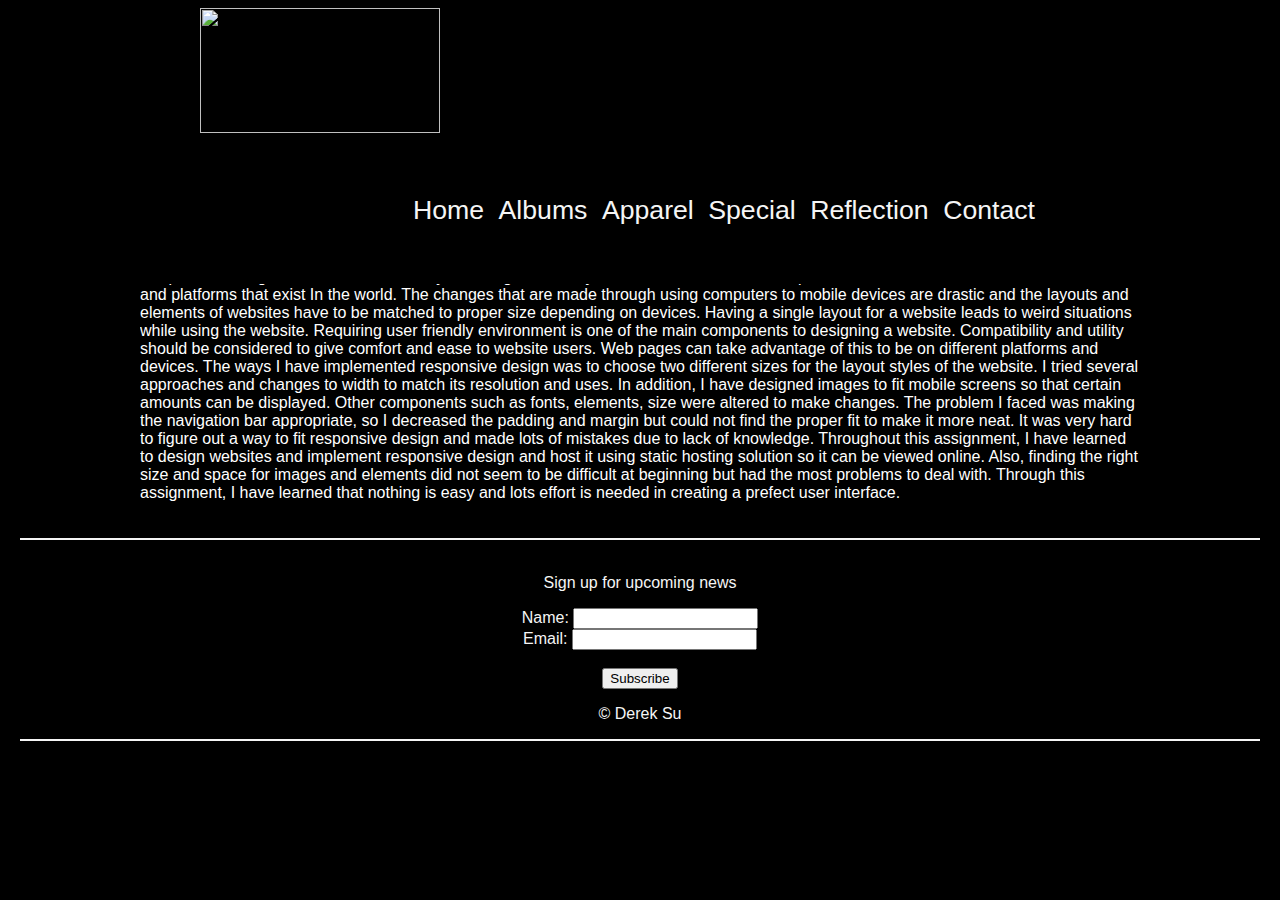
==== reflection.html @ 3857fb4d "Add files via upload" ====
<!DOCTYPE html>
<html lang="en">
<head>
    <title> WEB222 Derek Su </title>
    <meta charset="UTF-8" />
    <link rel='stylesheet' href='styles.css' />
    <meta name="viewport" content="width=device-width, initial-scale=1.0">
</head>

<body>
    <header>
        <div id="banner">
            <a href="index.html" id="logoLink">
                <img id="logo" src="image\logo.jpg">
            </a>      
            <div class="navbar" id="navWrapper">
            <nav>
                <ul id="nav">
                    <li><a href="index.html" class="b">Home</a></li>
                    <li><a href="Albums.html" class="b">Albums</a></li>
                    <li><a href="Apparel.html" class="b">Apparel</a></li>
                    <li><a href="Special.html" class="b">Special</a></li>
                    <li><a href="reflection.html" class="b">Reflection</a></li>
                    <li><a href="contact.html" class="b">Contact</a></li>
                </ul>
            </nav>
        </div>
        </div>
    </header>

    <div class="title">
            <p class="reflection">
                Reflection
            </p>
            <hr class="Line">
        </div>
        <div class="input">
            <p class="reflection">
                    Responsive design defines as the flexibility around grids and layouts of different devices and platforms. 
                    There are lots of different screen size and platforms that exist In the world. 
                    The changes that are made through using computers to mobile devices are drastic and the layouts and elements
                    of websites have to be matched to proper size depending on devices. 
                    Having a single layout for a website leads to weird situations while using the website. 
                    Requiring user friendly environment is one of the main components to designing a website. 
                    Compatibility and utility should be considered to give comfort and ease to website users.
                    Web pages can take advantage of this to be on different platforms and devices.
                    The ways I have implemented responsive design was to choose two different sizes for the layout styles of the website.
                    I tried several approaches and changes to width to match its resolution and uses. 
                    In addition, I have designed images to fit mobile screens so that certain amounts can be displayed. 
                    Other components such as fonts, elements, size were altered to make changes. The problem I faced was making 
                    the navigation bar appropriate, so I decreased the padding and margin but could not find the proper fit to make it more 
                    neat. It was very hard to figure out a way to fit responsive design and made lots of mistakes due to lack of knowledge.
                    Throughout this assignment, I have learned to design websites and implement responsive design and host it using 
                    static hosting solution so it can be viewed online. Also, finding the right size and space for images and elements 
                    did not seem to be difficult at beginning but had the most problems to deal with. Through this assignment, 
                    I have learned that nothing is easy and lots effort is needed in creating a prefect user interface. 
                    
            </p>
        </div>
  


    <footer>
        <div class="footer">
            <br>
            
                <form class= "subscribe" action="https://formspree.io/xwknzanr" method="POST">
                    <p class="footerstyle">Sign up for upcoming news</p>
                    Name: <input type="text" name="name"><br>
                    Email: <input type="email" name="email"><br>
                    <br><input type="submit" value="Subscribe">
                  </form>
            <p class="footerstyle">&copy; Derek Su</p>
                </div>
            </a>
        </div>
    </footer>

</body>

</html>
---- styles.css ----
@media screen and (min-width:1000px) {
    
    body {
        font-family: Arial, Helvetica, sans-serif;
        width: 100%;
        height: auto;
        margin: auto;
        overflow: auto;
        background-color:black;
    }
   
    header {
        position: fixed;
        top: 0;
        left: 0;
        width: 100%;
        z-index: 999;
    }

    div#banner {
        width: 100%;
        line-height: 140px;
        background-color:black;
        position: fixed;
        
    }

    img#logo {
        width: 240px;
        height: 125px;
        padding-left: 200px;
        vertical-align: middle;
        position: relative;
    }

    div.navbar {
        position: relative;
        overflow: hidden;
        float: right;
    }

    nav ul {
        padding-right: 240px;
        padding-left: 0;
        float: right;
        margin: 0;
    }

    nav ul li {
        padding: 5px;
        display: inline;
        font-size: 20pt;
        font-family: Arial, Helvetica, sans-serif;
    }

    a.b {
        text-decoration: none;
        list-style: none;
        color: whitesmoke;
    }

    div.title  {
        color: whitesmoke;
        width: 1000px;
        padding-top: 170px;
        margin-left: auto;
        margin-right: auto;
    }

    hr.Line { 
        display: block;
        margin-top: 0;
        margin-bottom: 20px;;
        margin-left: auto;
        margin-right: auto;
        border-style: solid;
        border-width: .5px;
        border-color: white;
    }


    div.block {
        background-color: black;
        width: 1050px;
        height: auto;
        margin: auto;
        overflow: hidden;
    }


    p.category {
        font-size: 20pt;
        font-style: bold;
        font-family: Arial, Helvetica, sans-serif;
        margin: 0px;
        padding-top: 20px;
        padding-bottom: 10px;
        color: white; 
    }

  
    div.images {
        width: 230px;
        height: 500px;
        margin: 0;
        padding-right: 26px;
        float: left;
        position: relative;
    }

    div.widin {
        width: 1030px;
        
    }

    img {
        min-width: 200px;
        width: 250px;
        height: 250px;
    }

  
    div.Name {
        width: 230px;
        height: auto;
        padding-top: 10px;
        padding-bottom: 50px;
    }

    span.x {
        height: auto;
    }

    p.Title {
        font-family: Arial, Helvetica, sans-serif;
        color: whitesmoke;
        font-size: 16pt;
        font-weight: bold;
        text-align: center;
        margin: 0px;
    }
    p.description {
        font-family: Arial, Helvetica, sans-serif;
        color: white;
        font-size: 12pt;
        text-align: center;
        margin: 0px;
    }

    p.reflection{
        font-family: Arial, Helvetica, sans-serif;
        color: white;
    }

    a.Style {
        text-decoration: none;
        list-style: none;
        color: white;
    }

    p.price {
        color: white;
        text-align: center;
        margin: 0px;
    }

    span.Price {
        font-family: Arial, Helvetica, sans-serif;
        font-size: 14pt;
    }



    
       div.footer {
        background: black;
        border-top: whitesmoke solid 2px;
        border-bottom: whitesmoke solid 2px;
        width: 100%;
        min-width: 0;
        bottom: 0;
        margin: auto;
        float: left;
        text-align: center;
        position: relative;
    }
    footer{
        font-family: Arial, Helvetica, sans-serif;
        color: whitesmoke;
        padding: 20px;
    }

    p.footerstyle {
        font-family: Arial, Helvetica, sans-serif;
        color: whitesmoke;
        padding: 0;
    }

    div.subscribe {
        width: 100%;
        font-family: Arial, Helvetica, sans-serif;
        font-size: 14pt;
        color: black;
        padding-bottom: 40px;
        margin: 0;
    }



div.input {
    background-color: black;
    width: 1000px;
    padding-top: 10px;
    height: auto;
    margin: auto;
    overflow: hidden;
}

hr.line { 
    display: block;
    margin-top: 0.5em;
    margin-bottom: 0.5em;
    margin-left: auto;
    margin-right: auto;
    border-style: inset;
    border-width: .5px;
    border-color: #dfe2e5
}
div.inputbox {
    position: relative;
    width: 100%;
    display: table;
    color: #7b7e81;
    margin-bottom: 1.5em;
}
input.inputboxes {
    font-family: Arial, Helvetica, sans-serif;
    color: #212224;
    font-size: 12pt;
    font-style: bold;
    width: 50%;
    height: 50px;
    padding: 12px 20px;
    margin-bottom: 1.5em;
    display: inline-block;
    border: 1px solid grey;
    border-radius: 5px;
    box-sizing: border-box;
    position: relative;
}
#msg {
    margin: 0px; 
    height: 100px; 
    width: 500px;
}
}
@media screen and (max-width: 414px) {
    header {
        top: 0;
        left: 0;
        width: 100%;
        overflow: auto;
        position: relative;
    }
    body {
        font-family: Arial, Helvetica, sans-serif;
        width: 100%;
        height: auto;
        margin: 0;
        overflow: auto;
        background-color: #fcf8e8;
    }

    div#banner {
        width: 414px;
        line-height: 80px;
        background-color:black;
        position: relative;
        
    }

    img#logo {
        width: 120px;
        height: 60px;
        padding-left: 80px;
        vertical-align: middle;
        position: relative;
    }

    div.navbar {

        overflow: hidden;
        float: right;
    }

    nav ul {
        padding-right: 100px;
        padding-left: 0;
        float: right;
        margin: 0;
    }

    nav ul li {
        padding: 20px;
        display: inline;
        font-size: 20pt;
        font-family: Arial, Helvetica, sans-serif;
    }



    div.title  {
        width: 414px;
        padding-top: 10px;
        margin-left: auto;
        margin-right: auto;
    }

    hr.Line { 
        display: block;
        margin-top: 0;
        margin-bottom: 50px;
        margin-left: 20px;
        margin-right: 20px;
        border-style: solid;
        border-width: .5px;
        border-color: black;
    }


    div.block {
        background-color: #fcf8e8;
        width: 414px;
        padding-top: 20px;
        height: auto;
        margin: 20px;
        overflow: hidden;
        padding-bottom: 60px;
    }

 
    p.category {
        font-size: 20pt;
        font-style: bold;
        font-family: Arial, Helvetica, sans-serif;
        margin-left: 20px;
        padding-top: 10px;
        padding-bottom: 10px;
    }

    /** Images **/
    div.images {
        width: 180px;
        height: 400px;
        margin-right: 20px;
        float: left;
        position: relative;
    
    }
   

    div.widin {
        width: 100%;
    }

    img {

        width: 170px;
        height: 200px;
    }

    /** Product Title **/
    div.Name {
        width: 170px;
        height: auto;
        padding-top: 10px;
        padding-bottom: 50px;
    }

    span.x {
        height: auto;
    }

    p.Title {
        font-family: Arial, Helvetica, sans-serif;
        color: whitesmoke;
        font-size: 16pt;
        font-weight: bold;
        text-align: center;
        margin: 0px;
    }


    /** Footer **/
    div.footer {
        background: whitesmoke;
        width: 100%;
        float: left;
        text-align: center;
        position: relative;
    }
    footer{
        font-family: Arial, Helvetica, sans-serif;
        color: white;
        padding: 10px;
    }

    p.footerstyle {
        font-family: Arial, Helvetica, sans-serif;
        color: Black;
        padding: 10px;
    }

    div.subscribe {
        width: 100%;
        font-family: Arial, Helvetica, sans-serif;
        font-size: 14pt;
        color: black;
    }

/*--- Contact---*/

div.input {
    background-color: #fcf8e8;
    width: 414px;
    padding-top: 4px;
    height: auto;
    margin: auto;
    overflow: hidden;
}

hr.line { 
    display: block;
    margin-top: 0.5em;
    margin-bottom: 0.5em;
    margin-left: auto;
    margin-right: auto;
    border-style: inset;
    border-width: .5px;
    border-color: #dfe2e5
}
div.inputbox {
    position: relative;
    width: 100%;
    display: table;
    color: #7b7e81;
    margin-bottom: 1.5em;
}
input.inputboxes {

    font-family: Arial, Helvetica, sans-serif;
    color: black;
    font-size: 12pt;
    font-style: bold;
    width: 50%;
    height: 50px;
    padding: 12px 20px;
    margin-bottom: 1.5em;
    display: inline-block;
    border: 1px solid black;
    border-radius: 5px;
    box-sizing: border-box;
    position: relative;
}
#msg {
    margin: 0px; 
    height: 100px; 
    width: 500px;
}
}
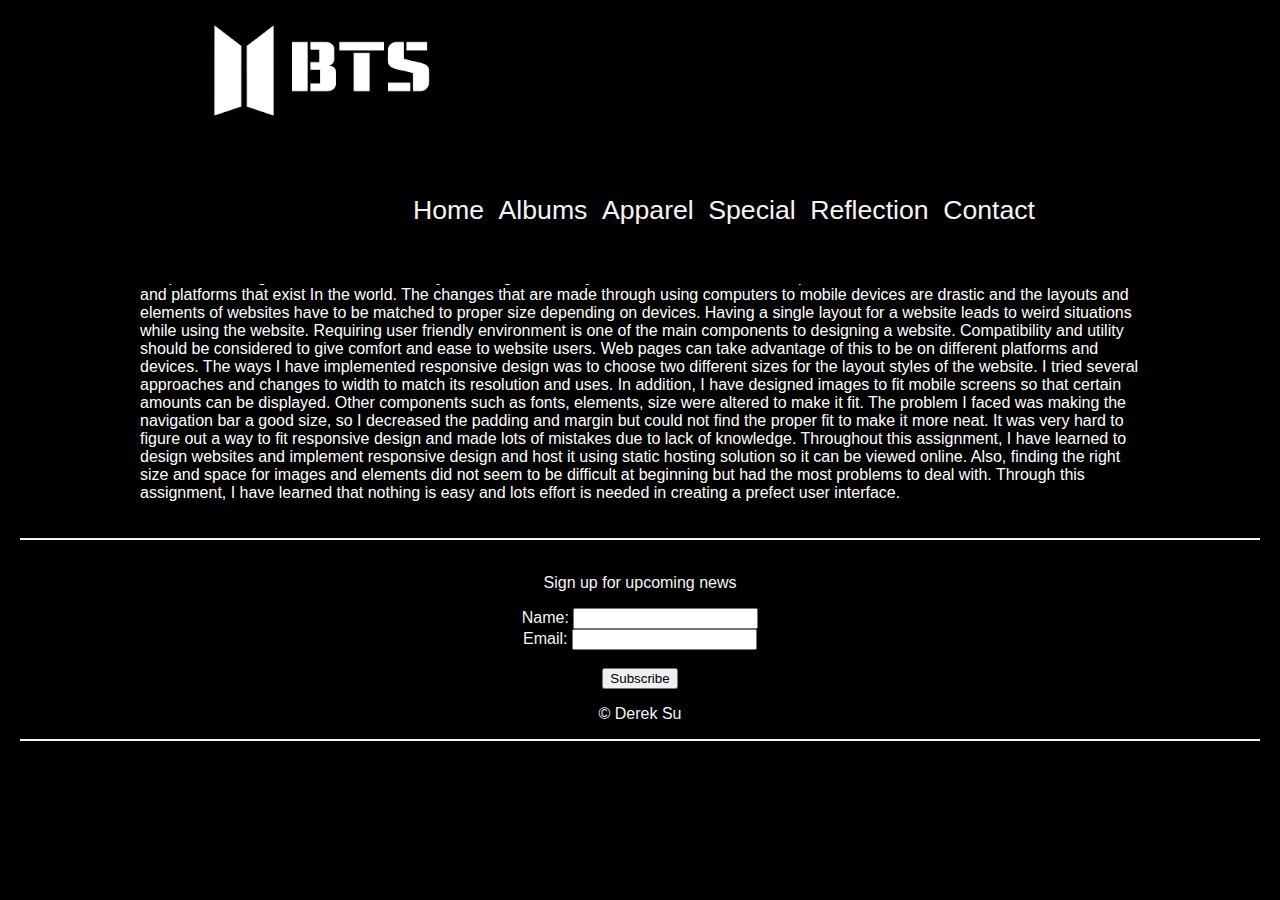
==== commit 9a553a3c: "Add files via upload" ====
--- a/reflection.html
+++ b/reflection.html
@@ -47,8 +47,8 @@
                     The ways I have implemented responsive design was to choose two different sizes for the layout styles of the website.
                     I tried several approaches and changes to width to match its resolution and uses. 
                     In addition, I have designed images to fit mobile screens so that certain amounts can be displayed. 
-                    Other components such as fonts, elements, size were altered to make changes. The problem I faced was making 
-                    the navigation bar appropriate, so I decreased the padding and margin but could not find the proper fit to make it more 
+                    Other components such as fonts, elements, size were altered to make it fit. The problem I faced was making 
+                    the navigation bar a good size, so I decreased the padding and margin but could not find the proper fit to make it more 
                     neat. It was very hard to figure out a way to fit responsive design and made lots of mistakes due to lack of knowledge.
                     Throughout this assignment, I have learned to design websites and implement responsive design and host it using 
                     static hosting solution so it can be viewed online. Also, finding the right size and space for images and elements 
--- a/styles.css
+++ b/styles.css
@@ -174,7 +174,7 @@
 
 
     
-       div.footer {
+    div.footer {
         background: black;
         border-top: whitesmoke solid 2px;
         border-bottom: whitesmoke solid 2px;
@@ -256,6 +256,8 @@
     width: 500px;
 }
 }
+
+
 @media screen and (max-width: 414px) {
     header {
         top: 0;
@@ -270,7 +272,7 @@
         height: auto;
         margin: 0;
         overflow: auto;
-        background-color: #fcf8e8;
+        background-color: black;
     }
 
     div#banner {
@@ -331,7 +333,7 @@
 
 
     div.block {
-        background-color: #fcf8e8;
+        background-color: black;
         width: 414px;
         padding-top: 20px;
         height: auto;
@@ -423,7 +425,7 @@
 /*--- Contact---*/
 
 div.input {
-    background-color: #fcf8e8;
+    background-color: black;
     width: 414px;
     padding-top: 4px;
     height: auto;
@@ -439,13 +441,13 @@
     margin-right: auto;
     border-style: inset;
     border-width: .5px;
-    border-color: #dfe2e5
+    border-color: black;
 }
 div.inputbox {
     position: relative;
     width: 100%;
     display: table;
-    color: #7b7e81;
+    color: black;
     margin-bottom: 1.5em;
 }
 input.inputboxes {
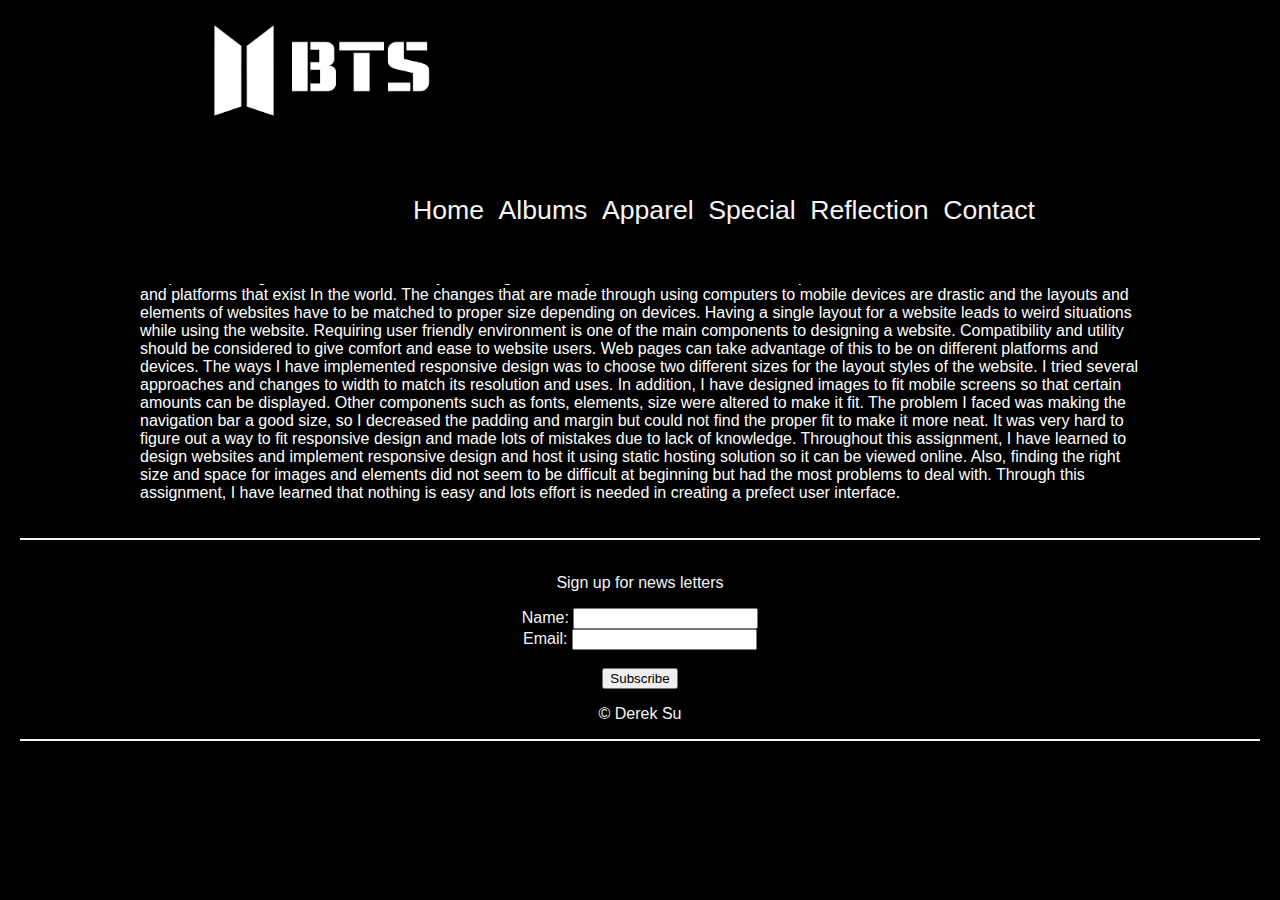
==== commit 5d1b861c: "Add files via upload" ====
--- a/reflection.html
+++ b/reflection.html
@@ -65,7 +65,7 @@
             <br>
             
                 <form class= "subscribe" action="https://formspree.io/xwknzanr" method="POST">
-                    <p class="footerstyle">Sign up for upcoming news</p>
+                    <p class="footerstyle">Sign up for news letters</p>
                     Name: <input type="text" name="name"><br>
                     Email: <input type="email" name="email"><br>
                     <br><input type="submit" value="Subscribe">
--- a/styles.css
+++ b/styles.css
@@ -207,54 +207,54 @@
         margin: 0;
     }
 
-
-
-div.input {
-    background-color: black;
-    width: 1000px;
-    padding-top: 10px;
-    height: auto;
-    margin: auto;
-    overflow: hidden;
-}
-
-hr.line { 
-    display: block;
-    margin-top: 0.5em;
-    margin-bottom: 0.5em;
-    margin-left: auto;
-    margin-right: auto;
-    border-style: inset;
-    border-width: .5px;
-    border-color: #dfe2e5
-}
-div.inputbox {
-    position: relative;
-    width: 100%;
-    display: table;
-    color: #7b7e81;
-    margin-bottom: 1.5em;
-}
-input.inputboxes {
-    font-family: Arial, Helvetica, sans-serif;
-    color: #212224;
-    font-size: 12pt;
-    font-style: bold;
-    width: 50%;
-    height: 50px;
-    padding: 12px 20px;
-    margin-bottom: 1.5em;
-    display: inline-block;
-    border: 1px solid grey;
-    border-radius: 5px;
-    box-sizing: border-box;
-    position: relative;
-}
-#msg {
-    margin: 0px; 
-    height: 100px; 
-    width: 500px;
-}
+/*--- Contact---*/
+
+    div.input {
+        background-color: black;
+        width: 1000px;
+        padding-top: 10px;
+        height: auto;
+        margin: auto;
+        overflow: hidden;
+    }
+
+    hr.line { 
+        display: block;
+        margin-top: 0.5em;
+        margin-bottom: 0.5em;
+        margin-left: auto;
+        margin-right: auto;
+        border-style: inset;
+        border-width: .5px;
+        border-color: white
+    }
+    div.inputbox {
+        position: relative;
+        width: 100%;
+        display: table;
+        color: white;
+        margin-bottom: 1.5em;
+    }
+    input.inputboxes {
+        font-family: Arial, Helvetica, sans-serif;
+        color: black;
+        font-size: 12pt;
+        font-style: bold;
+        width: 50%;
+        height: 50px;
+        padding: 12px 20px;
+        margin-bottom: 1.5em;
+        display: inline-block;
+        border: 1px solid black;
+        border-radius: 5px;
+        box-sizing: border-box;
+        position: relative;
+    }
+    #msg {
+        margin: 0px; 
+        height: 100px; 
+        width: 500px;
+    }
 }
 
 
@@ -342,6 +342,11 @@
         padding-bottom: 60px;
     }
 
+    p.reflection{
+        font-family: Arial, Helvetica, sans-serif;
+        color: white;
+    }
+
  
     p.category {
         font-size: 20pt;
@@ -350,6 +355,7 @@
         margin-left: 20px;
         padding-top: 10px;
         padding-bottom: 10px;
+        color: white;
     }
 
     /** Images **/
@@ -393,11 +399,25 @@
         text-align: center;
         margin: 0px;
     }
+    
+    p.description {
+        font-family: Arial, Helvetica, sans-serif;
+        color: white;
+        font-size: 12pt;
+        text-align: center;
+        margin: 0px;
+    }
+    
+    p.price {
+        color: white;
+        text-align: center;
+        margin: 0px;
+    }
 
 
     /** Footer **/
     div.footer {
-        background: whitesmoke;
+        background: black;
         width: 100%;
         float: left;
         text-align: center;
@@ -405,13 +425,13 @@
     }
     footer{
         font-family: Arial, Helvetica, sans-serif;
-        color: white;
+        color:whitesmoke;
         padding: 10px;
     }
 
     p.footerstyle {
         font-family: Arial, Helvetica, sans-serif;
-        color: Black;
+        color: whitesmoke;
         padding: 10px;
     }
 
@@ -424,52 +444,51 @@
 
 /*--- Contact---*/
 
-div.input {
-    background-color: black;
-    width: 414px;
-    padding-top: 4px;
-    height: auto;
-    margin: auto;
-    overflow: hidden;
+    div.input {
+        background-color: black;
+        width: 414px;
+        padding-top: 4px;
+        height: auto;
+        margin: auto;
+        overflow: hidden;
+    }
+
+    hr.line { 
+        display: block;
+        margin-top: 0.5em;
+        margin-bottom: 0.5em;
+        margin-left: auto;
+        margin-right: auto;
+        border-style: inset;
+        border-width: .5px;
+        border-color: whitesmoke;
+    }
+    div.inputbox {
+        position: relative;
+        width: 100%;
+        display: table;
+        color: white;
+        margin-bottom: 1.5em;
+    }
+    input.inputboxes {
+        font-family: Arial, Helvetica, sans-serif;
+        color: black;
+        font-size: 12pt;
+        font-style: bold;
+        width: 50%;
+        height: 50px;
+        padding: 12px 20px;
+        margin-bottom: 1.5em;
+        display: inline-block;
+        border: 1px solid black;
+        border-radius: 5px;
+        box-sizing: border-box;
+        position: relative;
+    }
+    #msg {
+        margin: 0px; 
+        height: 100px; 
+        width: 500px;
+    }
 }
 
-hr.line { 
-    display: block;
-    margin-top: 0.5em;
-    margin-bottom: 0.5em;
-    margin-left: auto;
-    margin-right: auto;
-    border-style: inset;
-    border-width: .5px;
-    border-color: black;
-}
-div.inputbox {
-    position: relative;
-    width: 100%;
-    display: table;
-    color: black;
-    margin-bottom: 1.5em;
-}
-input.inputboxes {
-
-    font-family: Arial, Helvetica, sans-serif;
-    color: black;
-    font-size: 12pt;
-    font-style: bold;
-    width: 50%;
-    height: 50px;
-    padding: 12px 20px;
-    margin-bottom: 1.5em;
-    display: inline-block;
-    border: 1px solid black;
-    border-radius: 5px;
-    box-sizing: border-box;
-    position: relative;
-}
-#msg {
-    margin: 0px; 
-    height: 100px; 
-    width: 500px;
-}
-}
-
